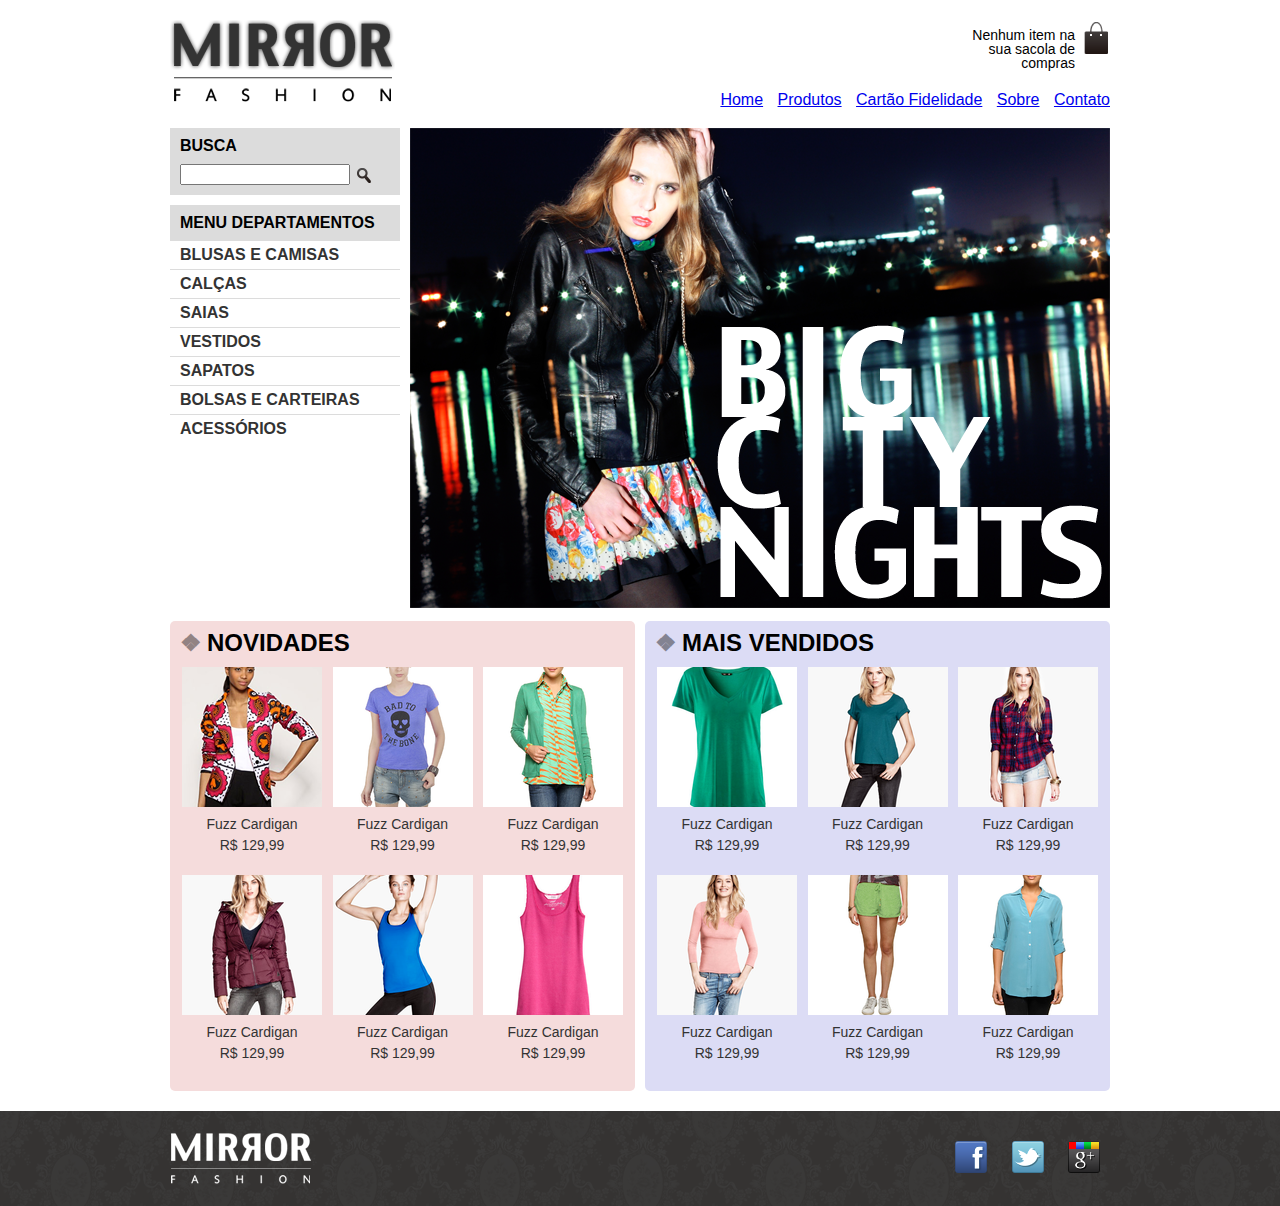
==== mirrorfashion/index.html @ 404c46e8 "desenvolvimento de projeto de ecommerce com HTML e CSS" ====
<!DOCTYPE html>
<html lang="pt-br">

<head>
    <meta charset="UTF-8">
    <meta name="viewport" content="width=device-width, initial-scale=1.0">
    <meta http-equiv="X-UA-Compatible" content="ie=edge">
    <link rel="stylesheet" href="css/reset.css">
    <link rel="stylesheet" href="css/geral.css">
    <link rel="stylesheet" href="css/home.css">
    <title>Mirror Fashion | Home</title>
</head>

<body>
    <!--Cabeçalho do site-->
    <header id="topo" class="conteiner">
        <h1>
            <a href="index.html">
                <img src="img/logo.png" alt="Logo Mirror Fashion" />
            </a>
        </h1>
        <p class="sacola">
            Nenhum item na sua sacola de compras
        </p>
        <nav class="menu">
            <ul>
                <li><a href="index.html">Home</a></li>
                <li><a href="produtos.html">Produtos</a></li>
                <li><a href="cartao-fidelidade.html">Cartão Fidelidade</a></li>
                <li><a href="sobre.html">Sobre</a></li>
                <li><a href="contato.html">Contato</a></li>
            </ul>
        </nav>
    </header>
    <!--Fim do Cabeçalho-->

    <!--<main> representa o conteúdo principal da página-->
    <main class="conteiner">
       <div class="flex-conteiner">
            <section class="departamentos-busca">
                <div class="busca">
                    <h2>Busca</h2>
                    <form>
                        <input type="text">
                        <button>
                            Buscar
                        </button>
                    </form>
                </div>

                <nav class="menu-departamentos">
                    <h2>Menu Departamentos</h2>
                    <ul>
                        <li><a href="#">Blusas e Camisas</a></li>
                        <li><a href="#">Calças</a></li>
                        <li><a href="#">Saias</a></li>
                        <li><a href="#">Vestidos</a></li>
                        <li><a href="#">Sapatos</a></li>
                        <li><a href="#">Bolsas e Carteiras</a></li>
                        <li><a href="#">Acessórios</a></li>
                    </ul>
                </nav>
            </section>

            <section class="banner-destaque">
                <figure>
                    <img src="img/destaque-home.png" alt="Promoção: Big City"/>
                </figure>
            </section>
       </div>

       <div class="flex-conteiner paineis">
           <section class="novidades painel">
                <h2>Novidades</h2>
                <ol class="flex-conteiner">
                    <li>
                        <a href="produto.html">
                            <figure>
                                <img src="img/produtos/miniatura1.png" alt="Fuzz Cardigan">
                                <figcaption>Fuzz Cardigan <br>R$ 129,99</figcaption>
                            </figure>
                        </a>
                    </li>
                    <li>
                        <a href="produto.html">
                            <figure>
                                <img src="img/produtos/miniatura2.png" alt="Fuzz Cardigan">
                                <figcaption>Fuzz Cardigan <br> R$ 129,99</figcaption>
                            </figure>
                        </a>
                    </li>
                    <li>
                        <a href="produto.html">
                            <figure>
                                <img src="img/produtos/miniatura3.png" alt="Fuzz Cardigan">
                                <figcaption>Fuzz Cardigan <br>R$ 129,99</figcaption>
                            </figure>
                        </a>
                    </li>
                    <li>
                        <a href="produto.html">
                            <figure>
                                <img src="img/produtos/miniatura4.png" alt="Fuzz Cardigan">
                                <figcaption>Fuzz Cardigan <br>R$ 129,99</figcaption>
                            </figure>
                        </a>
                    </li>
                    <li>
                        <a href="produto.html">
                            <figure>
                                <img src="img/produtos/miniatura5.png" alt="Fuzz Cardigan">
                                <figcaption>Fuzz Cardigan <br>R$ 129,99</figcaption>
                            </figure>
                        </a>
                    </li>
                    <li>
                        <a href="produto.html">
                            <figure>
                                <img src="img/produtos/miniatura6.png" alt="Fuzz Cardigan">
                                <figcaption>Fuzz Cardigan <br>R$ 129,99</figcaption>
                            </figure>
                        </a>
                    </li>
                </ol>
           </section>

           <section class="mais-vendidos painel">
                <h2>Mais Vendidos</h2>
                <ol class="flex-conteiner">
                    <li>
                        <a href="produto.html">
                            <figure>
                                <img src="img/produtos/miniatura7.png" alt="Fuzz Cardigan">
                                <figcaption>Fuzz Cardigan <br>R$ 129,99</figcaption>
                            </figure>
                        </a>
                    </li>
                    <li>
                        <a href="produto.html">
                            <figure>
                                <img src="img/produtos/miniatura8.png" alt="Fuzz Cardigan">
                                <figcaption>Fuzz Cardigan <br>R$ 129,99</figcaption>
                            </figure>
                        </a>
                    </li>
                    <li>
                        <a href="produto.html">
                            <figure>
                                <img src="img/produtos/miniatura9.png" alt="Fuzz Cardigan">
                                <figcaption>Fuzz Cardigan <br>R$ 129,99</figcaption>
                            </figure>
                        </a>
                    </li>
                    <li>
                        <a href="produto.html">
                            <figure>
                                <img src="img/produtos/miniatura10.png" alt="Fuzz Cardigan">
                                <figcaption>Fuzz Cardigan <br>R$ 129,99</figcaption>
                            </figure>
                        </a>
                    </li>
                    <li>
                        <a href="produto.html">
                            <figure>
                                <img src="img/produtos/miniatura11.png" alt="Fuzz Cardigan">
                                <figcaption>Fuzz Cardigan <br>R$ 129,99</figcaption>
                            </figure>
                        </a>
                    </li>
                    <li>
                        <a href="produto.html">
                            <figure>
                                <img src="img/produtos/miniatura12.png" alt="Fuzz Cardigan">
                                <figcaption>Fuzz Cardigan <br>R$ 129,99</figcaption>
                            </figure>
                        </a>
                    </li>
                </ol>
           </section>
       </div>
    </main>
    <!--Fim do conteúdo <main>-->

    <!--Rodapé do Site-->
    <footer id="rodape">
        <div class="conteiner flex-conteiner">
            <img src="img/logo-rodape.png" alt="Logo Mirror Fashion Rodapé" />
            <nav class="social">
                <ul>
                    <li><a href="https://facebook.com" target="_blank"><span>Facebook</span></a></li>
                    <li><a href="https://twitter.com" target="_blank"><span>Twitter</span></a></li>
                    <li><a href="https://plus.google.com" target="_blank"><span>Google +</span></a></li>
                </ul>
            </nav>
        </div>
    </footer>

    <!--Fim do Rodapé do Site-->
</body>

</html>
---- mirrorfashion/css/geral.css ----
*{
    box-sizing: border-box;
}

body{
    font-family: Arial, Helvetica, sans-serif;
    font-size: 16px;
}

/*Container centralizador do layout*/
.conteiner{
    width: 940px;
    margin: 0 auto;
}

.flex-conteiner{
    display: flex;
    justify-content: space-between;
    align-items: flex-start;
    flex-wrap: wrap; 
}

#topo{
    position: relative;
    margin-top: 20px;
    margin-bottom: 20px;
}

#topo .sacola{
    position: absolute; /*absoluto sempre busca posições relativas*/
    top: 0;
    right: 0;
    width: 140px;
    background-image: url('../img/sacola.png');
    background-repeat: no-repeat; /*não repetir sacola*/
    background-position: top right; /*posicionar o texto na direita-topo*/
    padding-right: 35px; /*afastar a sacola do texto*/
    padding-top: 8px;
    text-align: right;
    font-size: 14px;
}

#topo .menu{
    position: absolute;
    bottom: 0;
    right: 0;
}

#topo .menu li {
    display: inline;
    margin-left: 10px;
}

/*Rodapé*/
#rodape{
    background-image: url('../img/fundo-rodape.png');
    padding: 20px 0;
    margin-top: 20px;
}

#rodape .social a{
    width: 32px;
    height: 32px;
    display: block;
}

#rodape .social a span{
    display: none;
}

/*
Operadores:
= exatamente igual
*= contém
^= começa com
$= termina com
*/
#rodape .social a[href *= 'facebook.com']{
    background-image: url('../img/facebook.png');
}

#rodape .social a[href *= 'twitter.com']{
    background-image: url('../img/twitter.png');
}

#rodape .social a[href *= 'plus.google.com']{
    background-image: url('../img/googleplus.png');
}

#rodape .social li{
    display: inline-block;
    margin: 10px;
}

#rodape .flex-conteiner{
    align-items: center;
}

/*Cabeçalhos padrão*/
.cabecalho{
    font-size: 25px;
    padding: 15px;
    background-image: url('../img/sobre-background.jpg');
    text-transform: uppercase;
    font-weight: bold;
}
---- mirrorfashion/css/home.css ----
.busca,
.menu-departamentos{
    background-color: #dcdcdc;
    font-weight: bold;
    text-transform: uppercase;
    width: 230px;
}

.busca h2,
.busca form,
.menu-departamentos h2{
    padding: 10px;
}

.busca h2,
.menu-departamentos h2{
    font-size: 16px;
}

.busca form{
    padding-top: 0;
}

.busca form input[type=text]{
    width: 170px;
}

.busca button{
    background-image: url('../img/busca.png');
    background-repeat: no-repeat;
    background-position: center center;
    background-color: transparent;
    width: 20px;
    height: 20px;
    border: none;
    text-indent: -9999px; /*Esconder o texto*/
}

.menu-departamentos{
    margin-top: 10px;
}

.menu-departamentos li{
    background-color: white;
    margin-bottom: 1px;
    padding: 6px 10px;
}

.menu-departamentos a{
    text-decoration: none;
    color: #333;
}

.menu-departamentos li:hover{
    transform: scale(1.01);
    transition: 0.3s;
}

.banner-destaque{
    width: 700px; /*o espaço da imagem tem este valor*/
}

.banner-destaque img{
    width: 100%; /*a imagem vai ocupar 100% do espaço reservado de 700px*/
}

/*Painéis*/

.paineis{
    margin-top: 10px;
}

.painel{
    width: 465px;
    padding: 10px;
    border-radius: 5px;
}

.painel h2{
    font-size: 24px;
    font-weight: bold;
    text-transform: uppercase;
    margin-bottom: 10px;
    /* text-shadow: 3px 3px 2px rgba(134, 134, 134, 0.329); */
}

.painel h2::before{ /*adicionar ANTES um ícone no h2*/
    content:'\2756';
    padding-right: 5px;
    /*sempre um valor entre 0 e 1
      0 = totalmente transparente
      1 = totalmente opaco
    */
    opacity: .4; /*40%*/
}

.painel li{
    width: 140px;
    margin: 2px;
    padding-bottom: 10px;
    transition: 0.3s; /*tempo de duração da animação*/
}

.painel li:hover{
    background-color: white;
    box-shadow: 0px 0px 10px rgba(0, 0, 0, 0.349); 
    z-index: 2; /*profundidade da layer*/
    overflow: hidden;
    border-radius: 5px;
    /* 1 valor: eixo x | 2 valor: eixo y | 3 valor: blur | 4 valor: cor */
    transform: scale(1.1) rotate(2deg); /*Aumentar a imagem quando passa o mouse por cima da imagem e rotaciona*/    
}

.painel li:nth-child(odd):hover{
    transform: scale(1.1) rotate(-2deg); /*Escalona e rotaciona do lado oposto os itens ímpares*/
}

.painel img{
    width: 100%;
}

.painel figcaption{
    padding: 5px 10px;
    text-align: center;
    line-height: 1.5;
}

.painel a{
    text-decoration: none;
    color: #333;
    font-size: 14px;
}

.novidades{
    background-color: #f5dcdc;
}

.mais-vendidos{
    background-color: #dcdcf5;
}
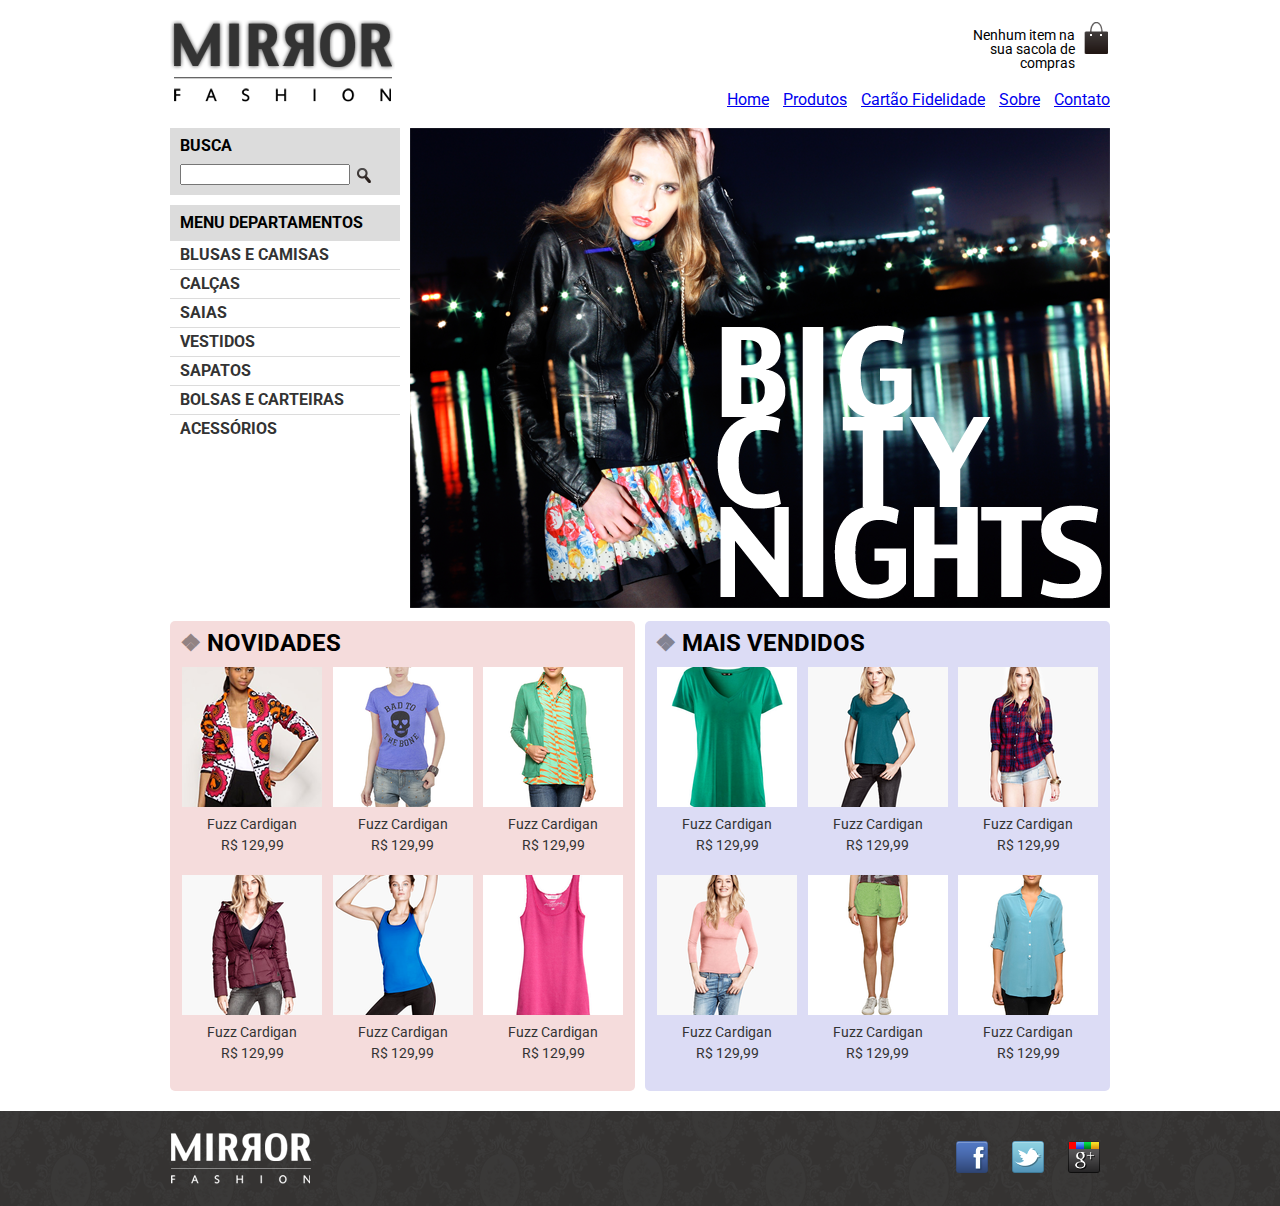
==== commit 5a753461: "Criar e estilizar com bootstrap página de checkout" ====
--- a/mirrorfashion/index.html
+++ b/mirrorfashion/index.html
@@ -51,7 +51,15 @@
                 <nav class="menu-departamentos">
                     <h2>Menu Departamentos</h2>
                     <ul>
-                        <li><a href="#">Blusas e Camisas</a></li>
+                        <li><a href="#">Blusas e Camisas</a>
+                        <ul>
+                            <li><a href="#">Item 1</a></li>
+                            <li><a href="#">Item 2</a></li>
+                            <li><a href="#">Item 3</a></li>
+                            <li><a href="#">Item 4</a></li>
+                            <li><a href="#">Item 5</a></li>
+                        </ul>
+                        </li>
                         <li><a href="#">Calças</a></li>
                         <li><a href="#">Saias</a></li>
                         <li><a href="#">Vestidos</a></li>
@@ -196,6 +204,9 @@
     </footer>
 
     <!--Fim do Rodapé do Site-->
+    <script src="js/jquery.js"></script>
+    <script src="js/home.js"></script>
+    <script src="js/banner.js"></script>
 </body>
 
 </html>--- a/mirrorfashion/css/geral.css
+++ b/mirrorfashion/css/geral.css
@@ -1,9 +1,12 @@
+@import url('https://fonts.googleapis.com/css?family=Montserrat:400,800|Roboto:400,700,900&display=swap');
+
 *{
     box-sizing: border-box;
 }
 
 body{
-    font-family: Arial, Helvetica, sans-serif;
+    font-family: 'Roboto', sans-serif;
+    font-weight: 400;
     font-size: 16px;
 }
 
@@ -98,9 +101,60 @@
 
 /*Cabeçalhos padrão*/
 .cabecalho{
+    font-family: 'Montserrat', sans-serif;
+    font-weight: 800;
     font-size: 25px;
     padding: 15px;
     background-image: url('../img/sobre-background.jpg');
     text-transform: uppercase;
     font-weight: bold;
+}
+
+/*Mobile (adaptação do Topo e Rodapé)*/
+
+@media (max-width: 630px){
+    .conteiner{
+        width: 96%;
+    }
+
+    #topo h1{
+        text-align: center;
+    }
+
+    #topo .menu{
+        position: static;
+        text-align: center;
+        margin-top: 15px;
+    }
+
+    #topo .menu li{
+        margin: 8px;
+        display: inline-block;
+    }
+
+    #topo .sacola{
+        position: fixed;
+        top: initial;
+        bottom: 5px;
+        right: 5px;
+        text-indent: -9999px;
+        width: 60px;
+        height: 60px;
+        border-radius: 70px;
+        border: 2px solid blue;
+        text-align: initial;
+        background-color: white;
+        background-position: center center;
+        opacity: 0.6;
+        z-index: 10;
+        transition: .5s;
+    }
+
+    #topo .sacola:hover{
+        opacity: 1;
+    }
+
+    #rodape {
+        padding-bottom: 70px;
+    }
 }--- a/mirrorfashion/css/home.css
+++ b/mirrorfashion/css/home.css
@@ -137,4 +137,37 @@
 
 .mais-vendidos{
     background-color: #dcdcf5;
+}
+
+.menu-departamentos li ul{
+    margin-top: 5px;
+    display: none;
+}
+
+.menu-departamentos ul ul li{
+    background-color: #dcdcdc;
+}
+
+.menu-departamentos li li a::before{
+    content: '- ';
+}
+
+/*mobile*/
+@media (max-width: 630px){
+    .busca,
+    .menu-departamentos,
+    .departamentos-busca,
+    .painel,
+    .banner-destaque{
+        width: 100%;
+        margin-right: 0;
+    }
+
+    .busca,
+    .menu-departamentos{
+        text-align: center;
+    }
+    .painel li{
+        width: 30%;
+    }
 }